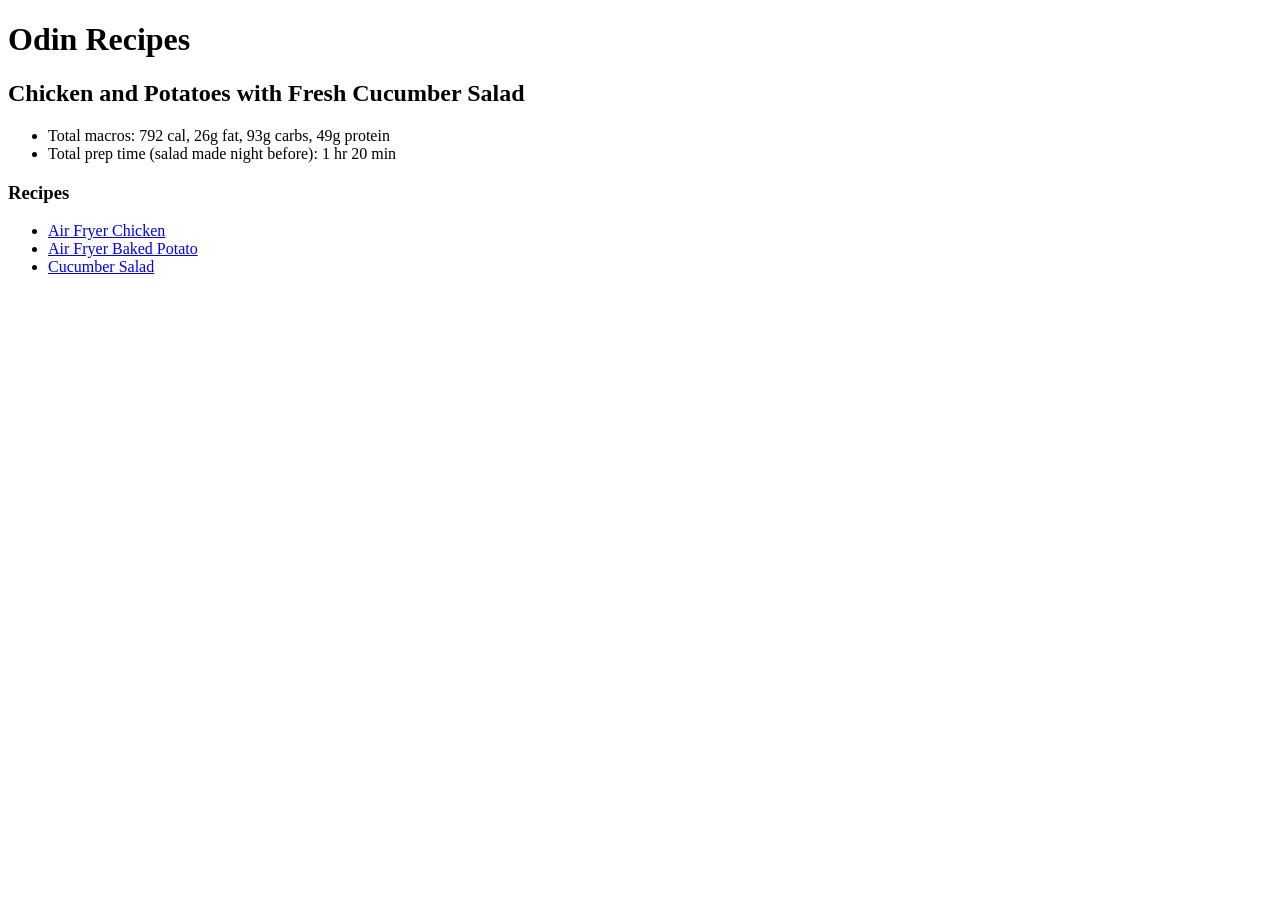
==== index.html @ 2b03b187 "Add links to recipe pages" ====
<!DOCTYPE html>
<html lang="en">
<head>
    <TITLE>Odin Recipes</TITLE>
    <meta charset="UTF-8">
</head>
<body>
    <h1>Odin Recipes</h1>
    <h2>Chicken and Potatoes with Fresh Cucumber Salad</h2>
    <ul>
        <li>Total macros: 792 cal, 26g fat, 93g carbs, 49g protein</li>
        <li>Total prep time (salad made night before): 1 hr 20 min</li>
    </ul>
    <h3>Recipes</h3>
    <ul>
    <li><a href="recipes/airfryer.html">Air Fryer Chicken</a></li>
   <li><a href="recipes/bakedpotato.html">Air Fryer Baked Potato</a></li>
   <li><a href="recipes/cucumbersalad.html">Cucumber Salad</a></li>
    </ul>
</body>
</html>
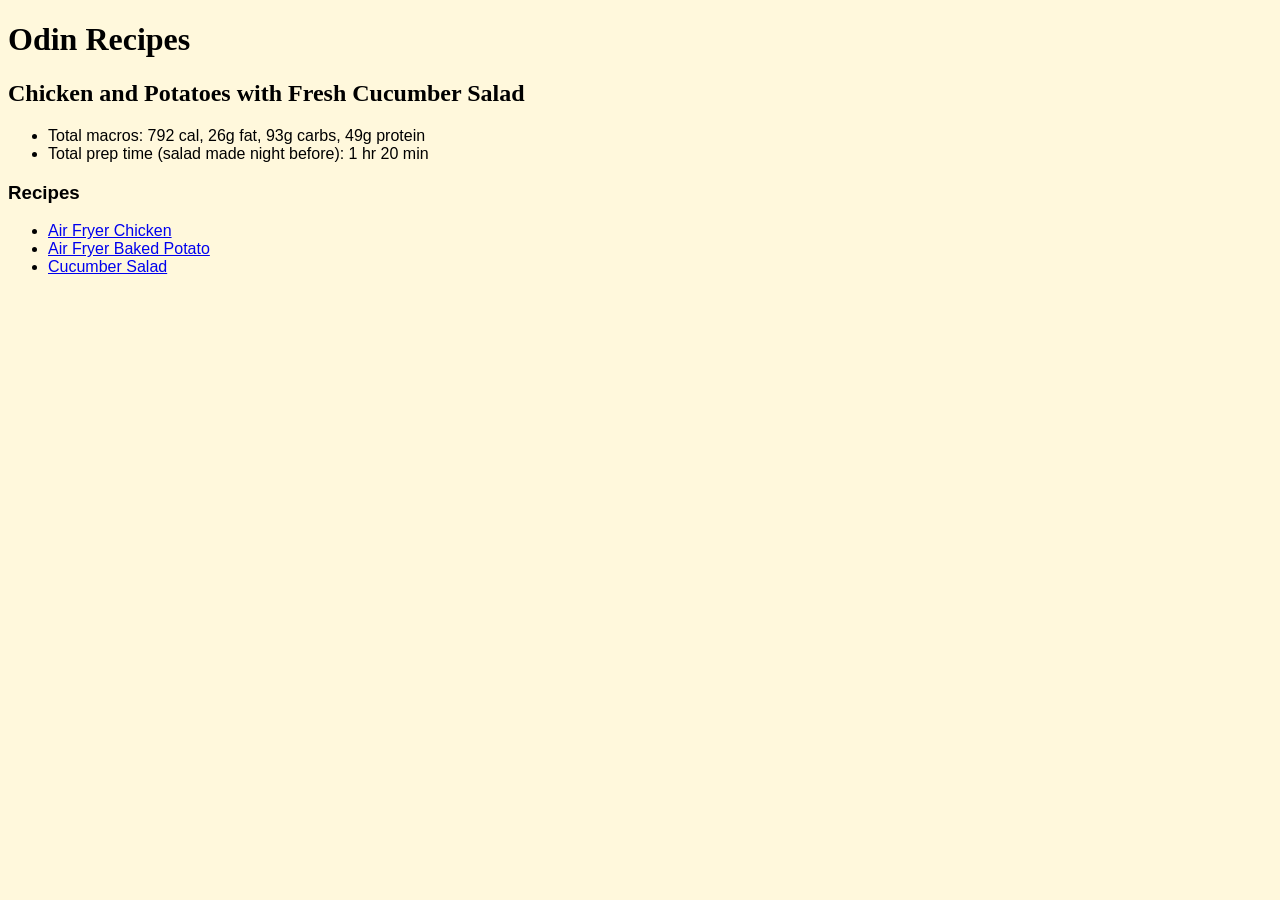
==== commit 9f56a773: "Add styles and rename chicken page" ====
--- a/index.html
+++ b/index.html
@@ -3,6 +3,7 @@
 <head>
     <TITLE>Odin Recipes</TITLE>
     <meta charset="UTF-8">
+    <link rel="stylesheet" href="styles.css">
 </head>
 <body>
     <h1>Odin Recipes</h1>
--- a/styles.css
+++ b/styles.css
@@ -0,0 +1,16 @@
+* {
+    font-family: Verdana, Geneva, Tahoma, sans-serif;
+    background-color: cornsilk;
+}
+
+h1,
+h2 {
+    font-family: Cambria, Cochin, Georgia, Times, 'Times New Roman', serif
+}
+
+img {
+    display: inline-block;
+    max-width: 50%;
+    height: auto;
+    border: 5px darkblue;
+}
